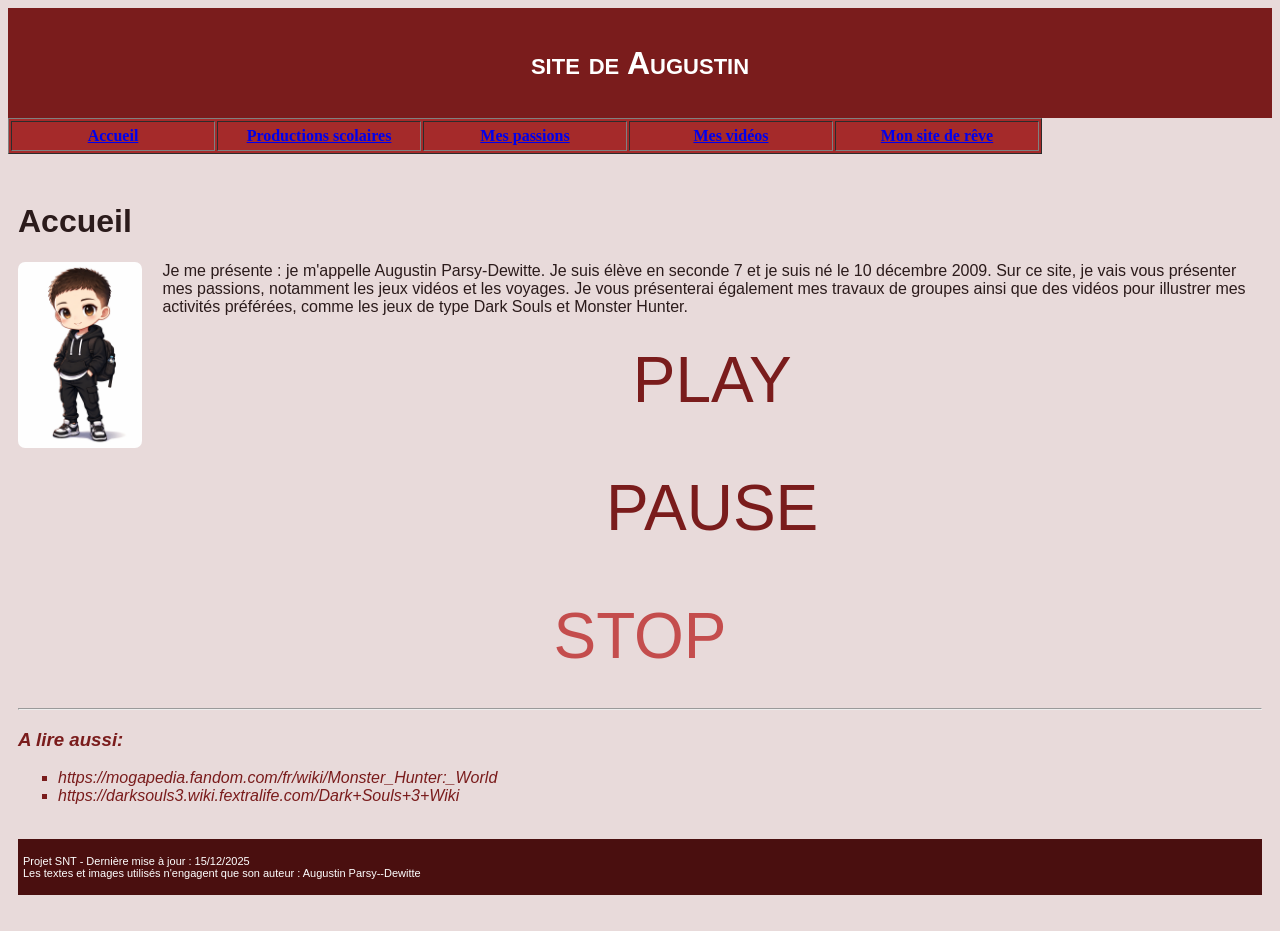
==== index.html @ bef6ee8c "Add files via upload" ====
﻿<!DOCTYPE html>
<html lang="fr">

<head>
	<title> Site de Augustin </title>
	<meta charset="utf-8" />
	<link rel="stylesheet" href="style.css" type="text/css" />
</head>

<body>
	<div id="entete-de-page"> 
		<p> site de Augustin <br/> </p>
	</div> 
	
	<table id="bloc-menu" border="1">
	<tr>
		<th><a href="index.html"> Accueil </a></th>
		<th><a href="productions.html">Productions scolaires</a></th>
		<th><a href="passions.html">Mes passions</a></th>
		<th><a href="Videos.html">Mes vidéos</a></th>
		<th><a href="Site.html">Mon site de rêve</a></th>
		
		
	</tr>
	</table> <br/> 
	
	<div id="contenu">
		<h1> Accueil </h1>
		<img src="avatar.png" alt="mon avatar" width="10%" height="10%" class="arrondie"
		<h2>Je me présente : je m'appelle Augustin Parsy-Dewitte. 
Je suis élève en seconde 7 et je suis né le 10 décembre 2009. 
Sur ce site, je vais vous présenter mes passions, notamment les jeux vidéos et les voyages. 
Je vous présenterai également mes travaux de groupes ainsi que des vidéos pour illustrer mes activités préférées, comme les jeux de type Dark Souls et Monster Hunter. </h2>
<br/>
		<div><!--on ajoute le lien où se trouve la musique -->
<audio  id="zic"src="music.mp3"></audio>
<!--on nomme les boutons et leur statut -->
<div>
<a href="javascript:void(0)" onclick="changeState(0)" class="bouton">PLAY</a>
<a href="javascript:void(0)" onclick="changeState(1)" class="bouton">PAUSE</a>
<a href="javascript:void(0)" onclick="changeState(2)" class="bouton active">STOP</a>
</div>
<!--on écrit les variable du script -->
<script>
<!--on attribue valeur et fonction de chaque bouton -->
function changeState(x){
let boutons = document.querySelectorAll(".bouton");
let audio = document.querySelector("#zic");
for(let i =0; i<boutons.length; i++){
boutons[i].classList.remove("active");
}
boutons[x].classList.add("active");
if(x == 0){
audio.play();
}
if(x == 1){
audio.pause();
}
if(x == 2){
audio.pause();
audio.currentTime = 0;
}
}
</script><div>
			
		<hr>
		<div id="infos">
			<h3> A lire aussi: </h3>
			<ul>
				<li> https://mogapedia.fandom.com/fr/wiki/Monster_Hunter:_World </li>
				<li> https://darksouls3.wiki.fextralife.com/Dark+Souls+3+Wiki </li>
			</ul>
		</div>
	</div> <br/> 
	
	<div id="pied-de-page">
		<p> Projet SNT - Dernière mise à jour : 15/12/2025 <br/>
		Les textes et images utilisés n'engagent que son auteur : Augustin Parsy--Dewitte  </p>
	</div> <br/> 

</body>

</html>
---- style.css ----
iframe {
	 
	 height:100vh;
	 width:100%;
 } 
body {
	background-color: #E8DADA;
	font-family: Calibri, sans-serif;
	font-size: 16px;
	color: #2B1B1B;
}
img { 
	float: left; 
	margin-right: 20px;
}
th { width: 200px;}
ul { list-style-type: square; }

#entete-de-page {
	padding: 5px;
	height: 100px;
	background-color: #7A1C1C;
	font-size: 32px;
	font-weight: bold;
	font-variant: small-caps;
	text-align: center;
	color: white;
}
#bloc-menu {
	height: 36px;
	background-color:#A52A2A;
	float: center;
	color: white;
}
#bloc-menu a {
	font-family: "Palatino Linotype", serif;
}
#contenu {
	padding: 10px;
	background-color:#E8DADA;
	font-family: Calibri, sans-serif;
}
#infos {
	color: #7A1C1C;
	font-style: italic;
}
#pied-de-page {
	padding: 5px;
	background-color: #4A0F0F;
	font-size: 11px;
	color: white;
}
/*créer des commandes pour lancer /arrêter de la musique*/
.bouton {
	display:block;
	text-align:center;
	text-decoration:none;
	font-weight: 400;
	color:#7A1C1C;
	font-size:4rem;
	line-height:2em;
}

.bouton.active {
Color:#C44D4D;
}
/*mettre une image aux bords arrondis*/

.arrondie {
-moz-border-radius:7px;
-webkit-border-radius:7px;
border-radius:7px;
}
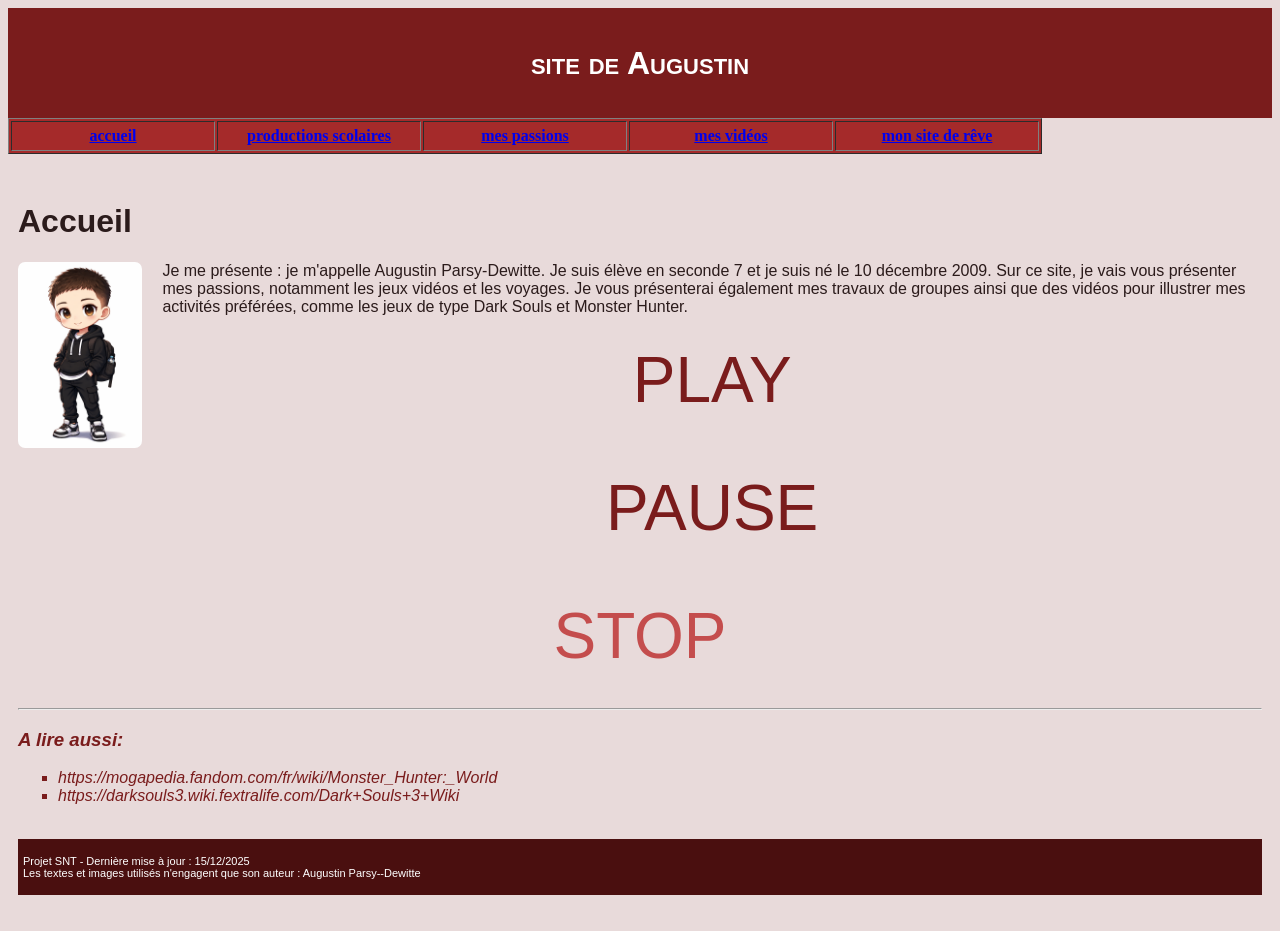
==== commit e99b21cc: "index.html" ====
--- a/index.html
+++ b/index.html
@@ -13,16 +13,14 @@
 	</div> 
 	
 	<table id="bloc-menu" border="1">
-	<tr>
-		<th><a href="index.html"> Accueil </a></th>
-		<th><a href="productions.html">Productions scolaires</a></th>
-		<th><a href="passions.html">Mes passions</a></th>
-		<th><a href="Videos.html">Mes vidéos</a></th>
-		<th><a href="Site.html">Mon site de rêve</a></th>
-		
-		
-	</tr>
-	</table> <br/> 
+<tr>
+<th><a href="index.html">accueil</a></th>
+<th><a href="productions.html">productions scolaires</a></th>
+<th><a href="passions.html">mes passions</a></th>
+<th><a href="videos.html">mes vidéos</a></th>
+<th><a href="site.html">mon site de rêve</a></th>
+</tr>
+</table> <br/> 
 	
 	<div id="contenu">
 		<h1> Accueil </h1>
